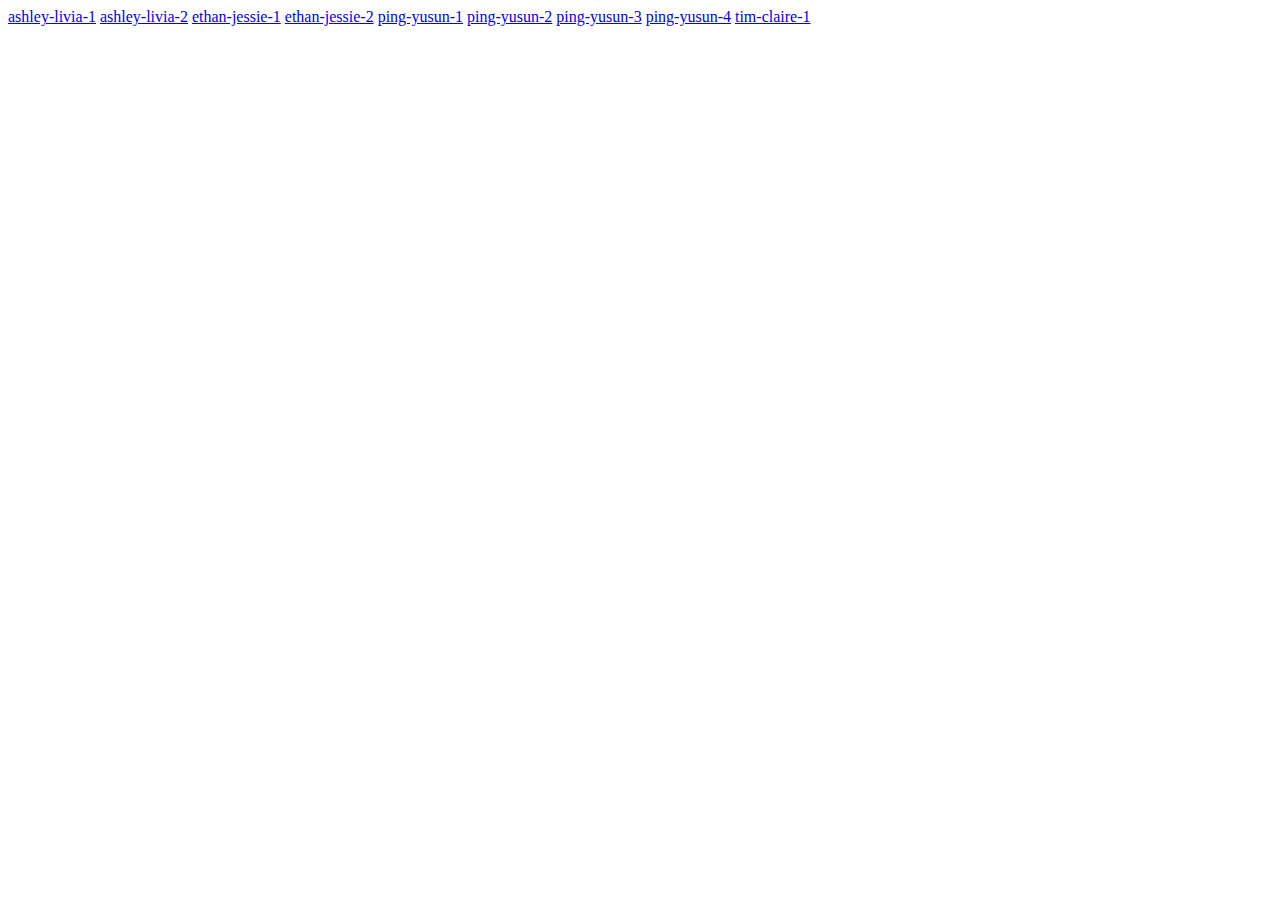
==== index.html @ 9252049b "set up pages" ====
<!DOCTYPE html>
<html lang="en">
<head>
    <meta charset="UTF-8">
    <meta name="viewport" content="width=device-width, initial-scale=1.0">
    <link rel="stylesheet" href="style.css">
    <title>Document</title>
</head>
<body>
    <!-- ashley-livia-1 -->
    <a class="nav-link" href="ashley-livia-1.html">ashley-livia-1</a>
    <!-- ashley-livia-2 -->
    <a class="nav-link" href="ashley-livia-2.html">ashley-livia-2</a>
    <!-- ethan-jessie-1 -->
    <a class="nav-link" href="ethan-jessie-1.html">ethan-jessie-1</a>
    <!-- ethan-Jessie-2 -->
    <a class="nav-link" href="ethan-jessie-2.html">ethan-jessie-2</a> 
    <!-- ping-yusun-1 -->
    <a class="nav-link" href="ping-yusun-1.html">ping-yusun-1</a>
    <!-- ping-yusun-2 -->
    <a class="nav-link" href="ping-yusun-2.html">ping-yusun-2</a>
    <!-- ping-yusun-3 -->
    <a class="nav-link" href="ping-yusun-3.html">ping-yusun-3</a>
    <!-- ping-yusun-4 -->
    <a class="nav-link" href="ping-yusun-4.html">ping-yusun-4</a>
    <!-- tim-claire-1 -->
    <a class="nav-link" href="tim-claire-1.html">tim-claire-1</a>
</body>
</html>
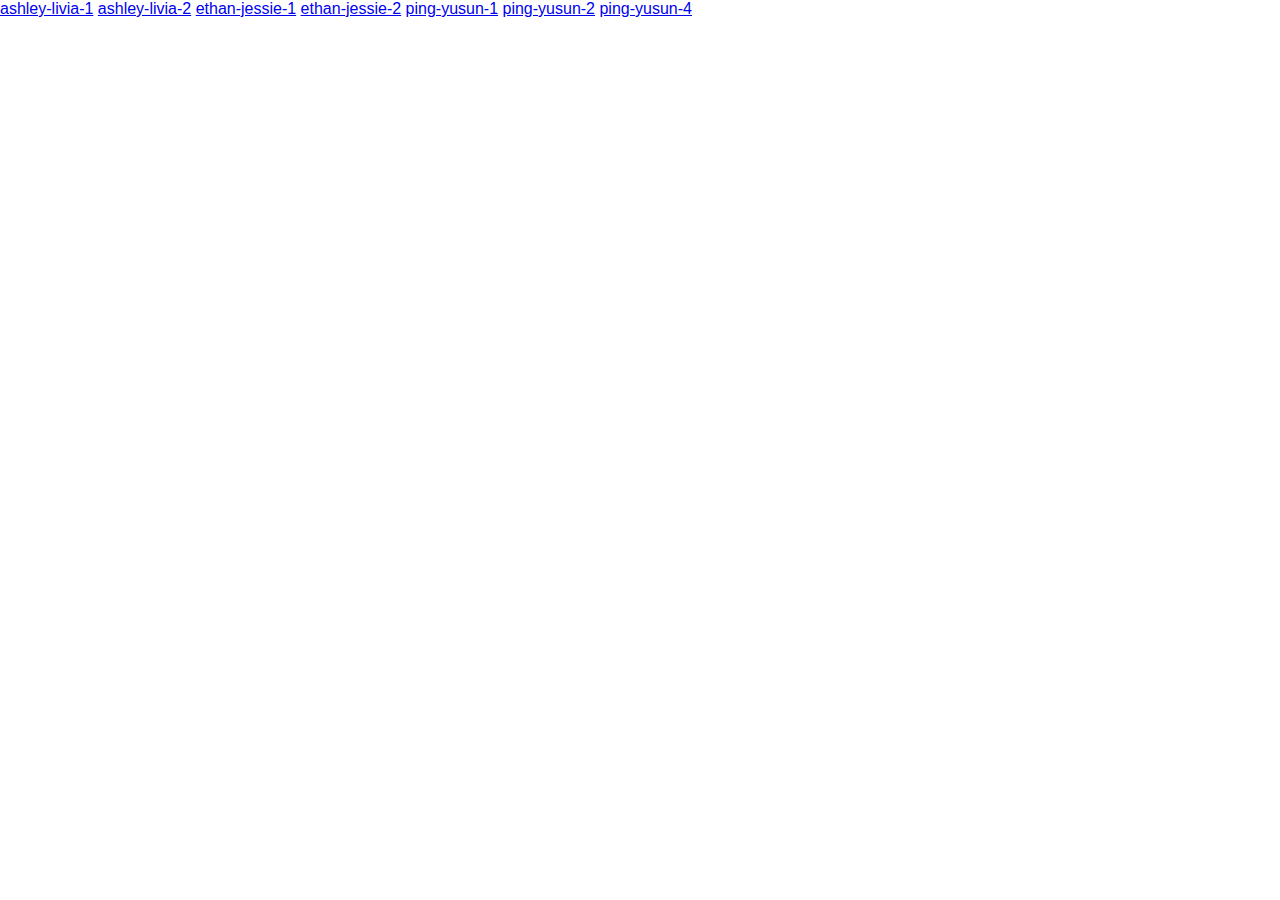
==== commit c9026825: "didnt do ping-yusun-3 and tim-claire-1" ====
--- a/index.html
+++ b/index.html
@@ -20,10 +20,10 @@
     <!-- ping-yusun-2 -->
     <a class="nav-link" href="ping-yusun-2.html">ping-yusun-2</a>
     <!-- ping-yusun-3 -->
-    <a class="nav-link" href="ping-yusun-3.html">ping-yusun-3</a>
+    <!-- <a class="nav-link" href="ping-yusun-3.html">ping-yusun-3</a> -->
     <!-- ping-yusun-4 -->
     <a class="nav-link" href="ping-yusun-4.html">ping-yusun-4</a>
     <!-- tim-claire-1 -->
-    <a class="nav-link" href="tim-claire-1.html">tim-claire-1</a>
+    <!-- <a class="nav-link" href="tim-claire-1.html">tim-claire-1</a> -->
 </body>
 </html>--- a/style.css
+++ b/style.css
@@ -0,0 +1,1012 @@
+/* remove default setting */
+* {
+  padding: 0;
+  margin: 0;
+  font-family: Arial;
+}
+/* ethan-jessie-1 code */
+.header-ethan {
+  display: flex;
+  height: 10vh;
+  justify-content: space-between;
+  padding-left: 15px;
+  padding-right: 15px;
+}
+.left-ethan {
+  display: flex;
+  align-items: center;
+  color: #1b7092;
+}
+.left-ethan > p {
+  padding-left: 5px;
+  font-size: 30px;
+}
+.right-ethan {
+  display: flex;
+  align-items: center;
+  color: gray;
+}
+.right-ethan > p {
+  padding-right: 8px;
+  font-size: 23px;
+}
+.createAccount {
+  display: flex;
+  height: 33px;
+  width: 200px;
+  background-color: #1b7092;
+  border-radius: 100px;
+  color: white;
+  justify-content: center;
+  align-items: center;
+  font-size: 20px;
+}
+.body-ethan {
+  display: flex;
+  background-color: #a9d1e2;
+  width: 100vw;
+  height: 90vh;
+  justify-content: center;
+  align-items: center;
+  flex-direction: column;
+}
+.sign-in {
+  background-color: white;
+  width: 400px;
+  height: 400px;
+  border-radius: 20px;
+  display: flex;
+  align-items: center;
+  flex-direction: column;
+}
+.sign-in > p {
+  font-size: 40px;
+  color: #1b7092;
+  margin-top: 60px;
+}
+.ethan-img-center {
+  display: flex;
+  justify-content: center;
+  background-color: #a9d1e2;
+  margin-bottom: -37px;
+  z-index: 2;
+  border-radius: 50px;
+}
+.input-sign-in-ethan {
+  background-color: #a9d1e2;
+  height: 45px;
+  width: 300px;
+  margin: 0px 15px 15px 15px;
+  border-bottom-left-radius: 25px;
+  border-bottom-right-radius: 25px;
+}
+.input-sign-in-label-ethan-email {
+  height: 17px;
+  width: 55px;
+  margin-top: 35px;
+  margin-right: 235px;
+  background-color: #60a7c5;
+  border-top-right-radius: 15px;
+  color: aliceblue;
+  padding: 5px;
+}
+.input-sign-in-label-ethan-pass {
+  height: 17px;
+  width: 85px;
+  margin-top: 25px;
+  margin-right: 205px;
+  background-color: #60a7c5;
+  border-top-right-radius: 15px;
+  color: aliceblue;
+  padding: 5px;
+}
+.sign-in > .input-sign-in-label-ethan-email {
+  display: flex;
+  justify-content: left;
+}
+.sign-in > .input-sign-in-label-ethan-pass {
+  display: flex;
+  justify-content: flex-start;
+}
+
+/* ethan-jessie-2 code */
+.page-ethan {
+  display: flex;
+}
+.nav-ethan {
+  border: 1px solid #1b7092;
+  width: 23%;
+  height: 90vh;
+  color: #1b7092;
+  font-size: 28px;
+}
+.list-for-students {
+  margin: 20px;
+}
+.schedule-ethan {
+  display: flex;
+  width: 77%;
+  height: 90vh;
+  background-color: #a9d1e2;
+  flex-direction: column;
+  align-items: center;
+}
+.schedule-title {
+  color: white;
+  font-size: 60px;
+  margin: 20px;
+}
+.weekday {
+  display: flex;
+  flex-direction: row;
+  background-color: white;
+  height: 513px;
+}
+.monday {
+  color: #1b7092;
+  text-align: center;
+  height: 450px;
+  width: 150px;
+}
+.tuesday {
+  color: #1b7092;
+  text-align: center;
+  height: 450px;
+  width: 150px;
+}
+.friday {
+  color: #1b7092;
+  text-align: center;
+  height: 450px;
+  width: 150px;
+}
+.empty {
+  background-color: #a9d1e2;
+  width: 30px;
+}
+.block {
+  display: flex;
+  flex-wrap: wrap;
+  flex-direction: column;
+  align-content: center;
+  justify-content: center;
+  border-bottom: 2px solid #1b7092;
+  margin-bottom: 10px;
+  height: 120px;
+}
+.courses-topic {
+  display: flex;
+  background-color: #1b7092;
+  color: white;
+  height: 50px;
+  font-size: 30px;
+  align-items: center;
+  justify-content: center;
+}
+.courses > div {
+  background-color: #f1f1f1;
+  width: 100px;
+  text-align: center;
+  line-height: 75px;
+  font-size: 30px;
+}
+.time {
+  margin-bottom: 20px;
+}
+.courses {
+  font-size: 24px;
+}
+.sign-out {
+  display: flex;
+  color: #1b7092;
+  margin-top: 150px;
+  margin-left: 20px;
+}
+/* ping-yusun-1 */
+.page{
+    display: flex;
+    /* flex-wrap: wrap; */
+    width: 100vw;
+}
+.context-ping {
+  display: flex;
+  width: 75vw;
+  height: 100vh;
+  background: white;
+  flex-direction: column;
+}
+.navbar-ping {
+  display: flex;
+  width: 25vw;
+  height: 100vh;
+  background: #73e0ce;
+  flex-direction: column;
+}
+.header-ping {
+    height: 50px;
+    width: 75vw;
+    display: flex;
+    margin: 20px;
+    align-items: center;
+}
+.header-ping > p {
+    margin-left: 20px;
+}
+.announcement-ping {
+    display: flex;
+    justify-content: center;
+    align-items: center;
+    font-size: 35px;
+    margin-top: 50px;
+}
+.announcement-ping > img {
+    height: 35px;
+    width: 60px;
+}
+.announcement-ping > p {
+    margin-left: 20px;
+}
+.topic-ping {
+    display: flex;
+    justify-content: center;
+    align-items: center;
+    height: 80px;
+    font-size: 35px;
+}
+.topic-ping > img {
+    height: 55px;
+    width: 120px;
+    margin: 20px;
+}
+.caption-ping {
+    display: flex;
+    justify-content: center;
+    align-items: center;
+    font-size: 20px;
+}
+.dots-ping {
+    display: flex;
+    justify-content: center;
+    height: 10px;
+    width: 75vw;
+}
+.orange-p {
+    height: 10px;
+    width: 10px;
+    border-radius: 50px;
+    background-color: #F58500;
+    margin: 10px;
+}
+.blue-p {
+    height: 10px;
+    width: 10px;
+    border-radius: 50px;
+    background-color: #73E0CE;
+    margin: 10px;
+}
+.box-for-list{
+  display: flex;
+  padding-top: 100px;
+  font-size: 20px;
+  justify-content: space-evenly;
+}
+.box-for-list-2{
+  display: flex;
+  margin: 30px;
+  font-size: 20px;
+  justify-content: space-evenly;
+}
+.box-for-list > a {
+  margin-top: 10px;
+  margin-right: 50px;
+}
+.box-for-list-2 > a {
+  margin-top: 10px;
+  margin-right: 50px;
+}
+.header-ping-baymax {
+  padding-left: 250px;
+  padding-top: 10px;
+}
+.event-ping{
+  margin: 30px;
+  margin-left: 25px;
+}
+.event-ping>p{
+  margin-top: 10px;
+  margin-left: 20px;
+}
+.calendar-ping {
+  margin-left: 30px;
+}
+.calendar-ping > p{
+  margin-left: 10px;
+  margin-top: 5px;
+  background-color: white;
+  border: 2px solid black;
+  width: 200px;
+  height: 180px;
+  border-radius: 10px;
+}
+.calendar-ping > a{
+  background-color: #F4B30C;
+  border-radius: 3px;
+}
+.calendar-ping .calendar{
+  width: 170px;
+  height: 150px;
+  margin-top: 10px;
+  margin-left: 10px;
+}
+.title > a{
+  background-color: #FF6F6F;
+  border-radius: 3px;
+}
+.title {
+  margin-left: 20px;
+  margin-top: 20px;
+
+}
+.note-ping {
+  margin-left: 40px;
+  margin-top: 10px;
+  background-color: white;
+  border: 2px solid black;
+  width: 200px;
+  height: 100px;
+  border-radius: 10px;
+}
+.note-ping > p {
+  margin-left: 20px;
+  margin-top: 30px;
+}
+
+/* ping-yusun-4 */
+.header-ping-yusun-4{
+  display: flex;
+  flex-direction: row;
+  justify-content: flex-end;
+  width: 100vw;
+  height: 10vh;
+}
+.three-lines-ping {
+  margin-top: 8px;
+}
+.one-ping-4{
+  height: 6px;
+  width: 45px;
+  border: 2px solid black;
+  background-color: gainsboro;
+  border-radius: 20px;
+  margin: 8px;
+}
+.icon-ping-top {
+  margin: 8px;
+}
+.whole-ping-4 {
+  display: flex;
+  flex-direction: row;
+}
+.left-ping-4{
+  display: flex;
+  flex-direction: column;
+  width: 35vw;
+  height: 90vh;
+}
+.left-ping-4 > a { 
+  font-size: 35px;
+  margin-left: 60px;
+}
+.left-ping-4 > p { 
+  font-size: 18px;
+  margin-top: 5px;
+  margin-bottom: 40px;
+  margin-left: 60px;
+}
+.cap-ping {
+  height: 20px;
+  width: 180px;
+  border: 3px solid black;
+  border-radius: 25px;
+  margin-left: 85px;
+}
+.bottle-ping {
+  height: 300px;
+  width: 230px;
+  border: 3px solid black;
+  border-radius: 25px;
+  position: relative;
+  text-align: center;
+  margin-left: 60px;
+}
+.bottle-ping > img {
+  margin-top: 40px;
+}
+/* Centered text for A+ 98*/
+.centered-ping {
+  position: absolute;
+  top: 45%;
+  left: 50%;
+  transform: translate(-50%, -50%);
+}
+.water-ping{
+  height: 272px;
+  width: 229px;
+  border: 1px solid #73E0CE;
+  background-color: #73E0CE;
+  border-radius: 24px;
+  position: absolute;
+  z-index: -1;
+  top: 50%;
+  left: 50%;
+  transform: translate(-50%, -45%);
+}
+.slantednote-ping-4 {
+  display: flex;
+  border: 2px solid black;
+  border-radius: 10px;
+  width: 55px;
+  height: 20px;
+  transform: rotateZ(90deg);
+  margin-top: 100px;
+  justify-content: space-evenly;
+  margin-left: -20px;
+}
+.mid-ping-4{
+  display: flex;
+  flex-direction: row;
+  width: 40vw;
+  height: 90vh;
+}
+.scores-ping{
+  display: flex;
+  flex-direction: column;
+  margin-top: 100px;
+}
+.right-small-1{
+  margin: 20px;
+  height: 20px;
+  width: 30px;
+  border-radius: 20px;
+  background-color: #F4B30C;
+  font-size: 18px;
+}
+.right-small-2{
+  margin: 20px;
+  height: 20px;
+  width: 30px;
+  font-size: 18px;
+  border-radius: 20px;
+  background-color: #ffdc1d;
+}
+.right-small-3{
+  margin: 20px;
+  height: 20px;
+  width: 30px;
+  font-size: 18px;
+  border-radius: 20px;
+  background-color: #FF6F6F;
+}
+.classes-ping {
+  margin-top: 80px;
+}
+.colortag-ping-bluish {
+  background-color: #73e0ce;
+  border-radius: 20px;
+  height: 5px;
+  width: 15px;
+}
+.colortag-ping-reddish {
+  background-color: #FF6F6F;
+  border-radius: 20px;
+  height: 5px;
+  width: 15px;
+}
+.classes-ping > .course-name{
+  display: inline-block;
+}
+.classes-ping > .colortag-ping-bluish{
+  display: inline-block;
+}
+.classes-ping > .colortag-ping-reddish{
+  display: inline-block;
+}
+.course-name {
+  margin-top: 27px;
+}
+.additional-text {
+  color: grey;
+}
+.right-ping-4{
+  display: flex;
+  flex-direction: row;
+  width: 25vw;
+  height: 90vh;
+}
+.something-hehe{
+  margin-top: 180px;
+  margin-right: 5px;
+}
+.orangey-4{
+  background-color: #F4B30C;
+  border-radius: 20px;
+  height: 10px;
+  width: 20px;
+  margin-top: 17px;
+}
+.yellowish-4 {
+  background-color: #ffdc1d;
+  border-radius: 20px;
+  height: 10px;
+  width: 20px;
+  margin-top: 17px;
+}
+.pinkish-4{
+  background-color: #FF6F6F;
+  border-radius: 20px;
+  height: 10px;
+  width: 20px;
+  margin-top: 17px;
+}
+.bluish-4{
+  background-color: #73E0CE;
+  border-radius: 20px;
+  height: 10px;
+  width: 20px;
+  margin-top: 17px;
+}
+.reddish-4{
+  background-color: red;
+  border-radius: 20px;
+  height: 10px;
+  width: 20px;
+  margin-top: 17px;
+}
+.legend-4{
+  margin-top: 180px;
+}
+.addsomethings{
+  margin-top: 10px;
+}
+
+/* ashley-livia-1 code */
+.whole-ashlivia-1{
+  display: flex;
+  flex-wrap: wrap;
+}
+.navbar-ashlivia-1{
+  height: 100vh;
+  width: 20vw;
+  background-color: #091868;
+}
+.lists-for-ashlivia-1{
+  display: flex;
+  flex-direction: column;
+  align-items: center;
+}
+.header-ashlivia-1{
+  background-color: #ffc83b;
+  height: 16vh;
+  width: 80vw;
+  display: flex;
+  flex-direction: row;
+}
+.header-ashlivia-1 > p{
+  font-size: 30px;
+  margin-top: 40px;
+  margin-bottom: 40px;
+  margin-left: 40px;
+}
+.header-ashlivia-1 > img {
+  margin-top: 40px;
+  margin-bottom: 40px;
+  margin-left: 10px;
+}
+.gpa-ashlivia-1{
+  margin-left: 350px;
+  margin-top: 40px;
+  margin-bottom: 40px;
+  font-size: 30px;
+}
+.body-ashlivia-1{
+  background-color: #054cbf;
+  height: 84vh;
+  width: 80vw;
+  display: flex;
+  flex-direction: row;
+}
+.assignments-ashlivia-1{
+  color: white;
+  margin-top: 60px;
+  margin-left: 70px;
+}
+.assignments-ashlivia-1 > a {
+  font-size: 30px;
+}
+.inside-ashlivia-1 {
+  display: flex;
+  flex-direction: row;
+  margin-top: 20px;
+  margin-right: 10px;
+  font-size: 20px;
+}
+.items-ashlivia-1{
+  margin-right: 75px;
+}
+.items-ashlivia-1 > p {
+  margin-top: 15px;
+}
+.grades-ashlivia-1 > p {
+  margin: 15px;
+}
+.seemore-ashlivia-1 {
+  text-decoration: underline;
+  margin-left: 220px;
+}
+.navbar-ashlivia-1 > img {
+  margin-left: 23px;
+  margin-top: 30px;
+}  
+.topics-ashlivia-1 {
+  color: white;
+  text-decoration: underline;
+  align-content: center;
+  margin: 36px;
+}
+.attendance-ashlivia-1{
+  color: white;
+  margin-top: 60px;
+  margin-left: 70px;
+}
+.attendance-ashlivia-1 > a {
+  font-size: 30px;
+}
+.average-ashlivia-1 {
+  border: 3px solid #091868;
+  border-radius: 20px;
+  background-color: #091868;
+  width: 300px;
+  height: 240px;
+  margin-top: 100px;
+  margin-left: 30px;
+}
+.average-ashlivia-1 > a{
+  font-size: 170px;
+  color: white;
+  margin-top: 90px;
+  margin-left: 40px;
+}
+.message-teacher-ashlivia-1{
+  display: flex;
+  flex-direction: row;
+  border: 1px solid #091868;
+  background-color: #091868;
+  border-radius: 20px;
+  height: 60px;
+  width: 300px;
+  margin-left: 30px;
+  margin-top: 50px;
+  color: white;
+  font-size: 23px;
+}
+.message-teacher-ashlivia-1 > img {
+  margin: 15px;
+}
+.message-teacher-ashlivia-1 > p {
+  margin: 15px;
+}
+.scroll-ashlivia-1 {
+  display: flex;
+  justify-content: center;
+  border: 1px solid #091868;
+  background-color: #091868;
+  height: 100px;
+  width: 25px;
+  margin-top: 200px;
+  margin-left: 220px;
+}
+.scroll-ashlivia-1 > img {
+  margin-top: 34px;
+}
+/* ashley-livia-2 code */
+.contacts-ashlivia-2{
+  margin-top: 40px;
+}
+.people-ashlivia-2 {
+  display: flex;
+  align-items: center;
+  color: white;
+  margin-top: 20px;
+  margin-left: 60px;
+}
+.people-ashlivia-2 > a {
+  margin-left: 15px;
+  font-size: 16px;
+}
+.chatbox-ashlivia-2 {
+  display: flex;
+  flex-direction: column;
+  margin-left: 35px;
+  margin-top: 30px;
+}
+.topusername-ashlivia-2{
+  border-top: 5px solid #091868;
+  border-left: 5px solid #091868;
+  border-right: 5px solid #091868;
+  height: 75px;
+  width: 670px;
+}
+.chatroom-ashlivia-2{
+  border: 5px solid #091868;
+  height: 390px;
+  width: 670px;
+}
+.scroll-ashlivia-2 {
+  display: flex;
+  justify-content: center;
+  border: 1px solid #091868;
+  background-color: #091868;
+  height: 150px;
+  width: 25px;
+  margin-top: 200px;
+  margin-left: 71px;
+}
+.scroll-ashlivia-2 > img {
+  margin-top: 59px;
+}
+.message-ashlivia-2 {
+  display: flex;
+  height: 40px;
+  border-radius: 20px;
+  border: 1px solid #091868;
+  background-color: #091868;
+  color: white;
+}
+.right-chat-ashlivia-2 {
+  display: flex;
+  justify-content: flex-end;
+  margin: 20px;
+}
+.message-ashlivia-2 > p{
+  margin: 10px;
+  display: inline-block;
+}
+.left-chat-ashlivia-2 {
+  display: flex;
+  margin: 20px;
+}
+.bottom-icons-ashlivia-2 {
+  display: flex;
+  flex-direction: row;
+  margin-left: 15px;
+}
+.apple-ashlivia-2 {
+  background-color: white;
+  border: 1px solid white;
+  border-radius: 30px;
+  margin-left: 15px;
+}
+.livia-ashlivia-2 {
+  margin-right: 15px;
+}
+.input-textbox-ashlivia-2 {
+  background-color: #091868;
+  color: #054cbf;
+  height: 40px;
+  width: 280px;
+  border-radius: 20px;
+}
+.input-textbox-ashlivia-2 > p {
+  margin: 10px;
+}
+.arrange-ashlivia-2 {
+  margin-bottom: 20px;
+  margin-left: 20px;
+  margin-right: 20px;
+}
+/* ping-yusun-2 */
+.topic-assignments-ping-2 > p{
+  font-size: 35px;
+  margin-top: 20px;
+  margin-left: 50px;
+}
+.slantednote-ping-2 {
+  display: flex;
+  border: 2px solid black;
+  border-radius: 10px;
+  width: 55px;
+  height: 20px;
+  transform: rotateZ(90deg);
+  margin-top: 10px;
+  justify-content: space-evenly;
+  margin-left: -20px;
+}
+/* the first bottle */
+.bottles {
+  display: flex;
+  flex-direction: row;
+}
+.bottle-ping-1 {
+  display: flex;
+  flex-direction: column;
+  width: 33vw;
+  margin-top: 40px;
+  align-items: center;
+}
+.bottlecap-1 {
+  border-top: 5px solid black;
+  border-left: 5px solid black;
+  border-right: 5px solid black;
+  border-top-right-radius: 15px;
+  border-top-left-radius: 15px;
+  height: 30px;
+  width: 100px;
+}
+.bottlebody-1 {
+  border: 5px solid black;
+  border-radius: 15px;
+  height: 250px;
+  width: 190px;
+  z-index: -1;
+}
+.overflowdiv{
+  background-color: white;
+  z-index: 10;
+  height: 5px;
+  width: 100%;
+  margin-top: 30px;
+}
+.workstodo-bottle-1 {
+  display: flex;
+  align-items: center;
+  justify-content: space-between;
+  background-color: #73e0ce;
+  border-radius: 12px;
+  height: 48px;
+  width: 186px;
+  display: flex;
+  margin: 2px;
+}
+.date-and-status-2 {
+  display: flex;
+  flex-direction: column;
+  align-items: center;
+}
+.bottle-ping-1 > p {
+  font-size: 25px;
+  margin-bottom: 15px;
+}
+.topic-workstodo{
+  display: inline-block;
+  font-size: 15px;
+  margin-right: 15px;
+  margin-left: 5px;
+}
+.condition-workstodo-2{
+  background-color: #ffdc1d;
+  border-radius: 10px;
+  height: 20px;
+  width: 50px;
+  display: inline-block;
+  font-size: 15px;
+  text-align: center;
+}
+.percentage-ping {
+  margin-top: 30px;
+}
+/* middle bottle */
+.bottle-ping-2 {
+  display: flex;
+  flex-direction: column;
+  width: 33vw;
+  margin-top: 10px;
+  align-items: center;
+}
+.bottlecap-2 {
+  margin-left: 50px;
+  border-top: 5px solid black;
+  border-left: 5px solid black;
+  border-right: 5px solid black;
+  border-top-right-radius: 15px;
+  border-top-left-radius: 15px;
+  height: 40px;
+  width: 150px;
+}
+.overflowdiv-2{
+  background-color: white;
+  z-index: 10;
+  height: 5px;
+  width: 100%;
+  margin-top: 40px;
+}
+.bottle-ping-2 > p {
+  font-size: 25px;
+  margin-bottom: 15px;
+  margin-left: 50px;
+}
+.bottlebody-2 {
+  border: 5px solid black;
+  border-radius: 15px;
+  height: 350px;
+  width: 250px;
+  z-index: -1;
+  margin-left: 50px;
+}
+.workstodo-bottle-2 {
+  display: flex;
+  align-items: center;
+  justify-content: space-between;
+  background-color: #c7c7c7;
+  border-radius: 12px;
+  height: 56px;
+  width: 245px;
+  display: flex;
+  margin: 2px;
+}
+.workstodo-bottle-3 {
+  display: flex;
+  align-items: center;
+  justify-content: space-between;
+  background-color: #f58500;
+  border-radius: 12px;
+  height: 56px;
+  width: 245px;
+  display: flex;
+  margin: 2px;
+}
+.date-and-status-2 {
+  display: flex;
+  flex-direction: column;
+  align-items: center;
+}
+.topic-workstodo{
+  display: inline-block;
+  font-size: 15px;
+  margin-right: 15px;
+  margin-left: 5px;
+}
+.condition-workstodo-2{
+  background-color: #ffdc1d;
+  border-radius: 10px;
+  height: 20px;
+  width: 50px;
+  display: inline-block;
+  font-size: 15px;
+  text-align: center;
+}
+/* right bottle */
+.bottle-ping-3 {
+  display: flex;
+  flex-direction: column;
+  width: 33vw;
+  margin-top: 10px;
+  align-items: center;
+}
+.bottle-ping-3 > p {
+  font-size: 25px;
+  margin-bottom: 15px;
+}
+.workstodo-bottle-4 {
+  display: flex;
+  align-items: center;
+  justify-content: space-between;
+  background-color: #c7c7c7;
+  border-radius: 12px;
+  height: 75px;
+  width: 186px;
+  display: flex;
+  margin-top: 6px;
+  margin-left: 2px;
+}
+.workstodo-bottle-5 {
+  display: flex;
+  align-items: center;
+  justify-content: space-between;
+  background-color: #FF6F6F;
+  border-radius: 12px;
+  height: 75px;
+  width: 186px;
+  display: flex;
+  margin-top: 6px;
+  margin-left: 2px;
+}